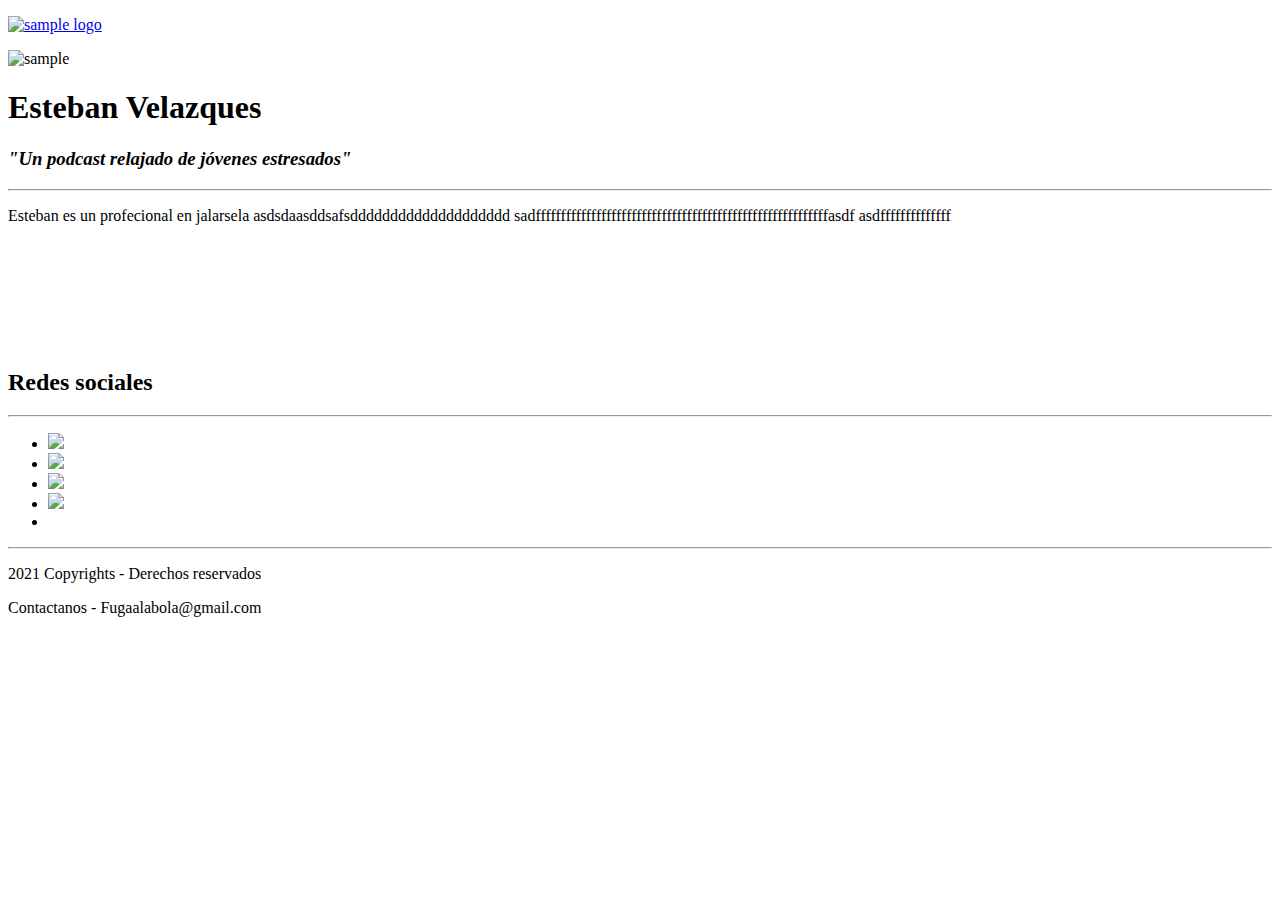
==== Esteban.html @ 4e94f8c2 "Create Esteban.html" ====
<!doctype html>
<html>
<head>
<meta charset="utf-8">
<meta name="viewport" content="width=device-width, initial-scale=1">
<title>Integrante</title>
<link href="AboutPageAssets/styles/aboutPageStyle.css" rel="stylesheet" type="text/css">

<!--The following script tag downloads a font from the Adobe Edge Web Fonts server for use within the web page. We recommend that you do not modify it.-->
<script>var __adobewebfontsappname__="dreamweaver"</script><script src="http://use.edgefonts.net/montserrat:n4:default;source-sans-pro:n2:default.js" type="text/javascript"></script>
</head>

<body>
<!-- Header content -->
<header>
  <div class="profileLogo"> 
    <!-- Profile logo. Add a img tag in place of <span>. -->
    <p ><a href="index.html"><img src="https://lh3.googleusercontent.com/-CzFKga8BX9o/YW8E150O2GI/AAAAAAAAA5A/SNVajCk2wEwHUtt03AAWrTB5M2DFdKuCQCLcBGAsYHQ/Logo.png" alt="sample logo" width="302" height="150"></a><span></span></p>
  </div>
  <div class="profilePhoto"> 
    <!-- Profile photo --> 
    <img src="https://lh3.googleusercontent.com/-LpuF2S1fHDQ/YW8CcAFCz9I/AAAAAAAAA44/Wut_vkY5rTseQ6hstsubyKqgWSXtdbvawCLcBGAsYHQ/Recurso%2B5.png" alt="sample" width="250" height="300" class="imagen"> </div>
  <!-- Identity details -->
  <section class="profileHeader">
    <h1>Esteban Velazques  &nbsp;</h1>
    <h3><strong><em>"Un podcast relajado de jóvenes estresados" </em></strong></h3>
    <hr>
    <p> Esteban es un profecional en jalarsela  asdsdaasddsafsdddddddddddddddddddd
	  sadffffffffffffffffffffffffffffffffffffffffffffffffffffffffffasdf
	  asdffffffffffffff</p>
    
<!-- content -->
<section class="mainContent"> 
  <!-- Contact details -->
  <aside class="componenteRedes">
	  <br></br>
	  <br></br>
	  <br></br>
	  
	<section class="section1">
    <h2 class="sectionTitle">Redes sociales</h2>
    <hr class="sectionTitleRule">
	  <div class="redesociales">
  <ul class="social-icons">
	  <li><a href="https://www.fb.com" target="_blank"  class="social-icon"><img class="Red" src="https://lh3.googleusercontent.com/-J_Xur2sH8q4/YW9G8GCxtiI/AAAAAAAAA5Q/lNMkDekhNCIsuRF0k98VrfCjDZKl09iywCLcBGAsYHQ/facebook%2B%25283%2529.png"></img> <i class="fa fa-facebook"></i></a></li>
  <li><a href="" class="social-icon"><img class="Red" src="https://lh3.googleusercontent.com/-i91PpDRIj8E/YW9H0wB8GdI/AAAAAAAAA5Y/WNRk8cWRzCwzRl2MMbgIE3893lfnqn4EwCLcBGAsYHQ/instagram.png"></img> <i class="fa fa-twitter"></i></a></li>
  <li><img class="Red" src="https://lh3.googleusercontent.com/-r0XNZsv5KIE/YW9IbkE4TlI/AAAAAAAAA5g/NZ0rvvnQfIIW2tIkH4v_NtiBBu1EVhPTQCLcBGAsYHQ/youtube.png"></img> <i class="fa fa-rss"></i></li>
  <li><img class="Red" src="https://lh3.googleusercontent.com/-vxh-8sMSbiQ/YW9I4PJ0AHI/AAAAAAAAA5o/DG9bUTjSZEIufT17IANLXmMwWyye4LE6wCLcBGAsYHQ/spotify.png"> <i class="fa fa-youtube"></i></li>
  <li><a href="" class="social-icon"> <i class="fa fa-google-plus"></i></a></li>
</ul>
   
   </div>
      
    <!-- Replicate the above Div block to add more title and company details --> 
  </section>
  <!-- Links to expore your past projects and download your CV -->
</aside>
</section>
<footer>
  <hr>
  <p class="footerDisclaimer">2021  Copyrights - <span>Derechos reservados</span></p>
  <p class="footerNote">Contactanos - <span>Fugaalabola@gmail.com</span></p>
</footer>
</body>
</html>
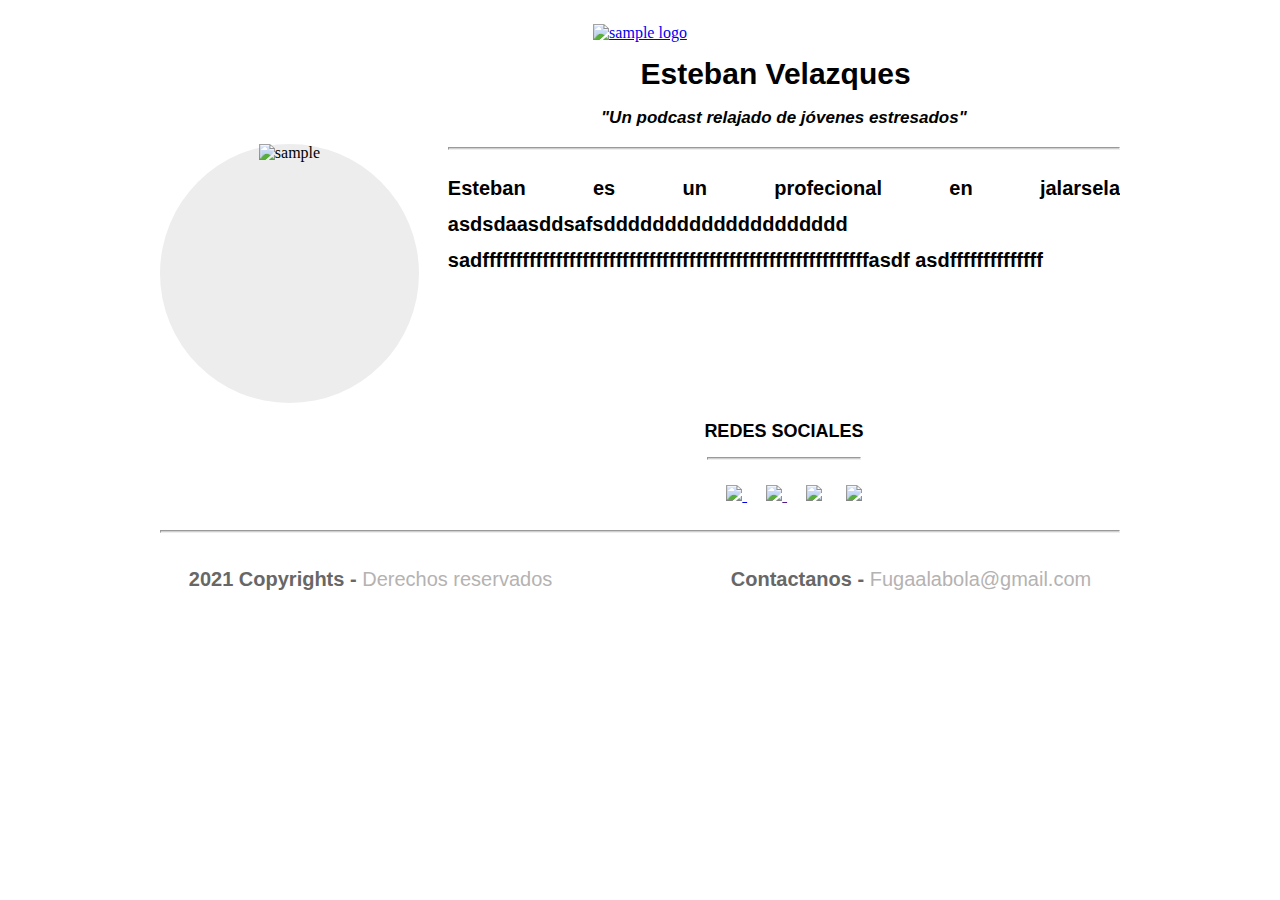
==== commit 4c0d6031: "Update Esteban.html" ====
--- a/Esteban.html
+++ b/Esteban.html
@@ -4,7 +4,7 @@
 <meta charset="utf-8">
 <meta name="viewport" content="width=device-width, initial-scale=1">
 <title>Integrante</title>
-<link href="AboutPageAssets/styles/aboutPageStyle.css" rel="stylesheet" type="text/css">
+<link href="Style.css" rel="stylesheet" type="text/css">
 
 <!--The following script tag downloads a font from the Adobe Edge Web Fonts server for use within the web page. We recommend that you do not modify it.-->
 <script>var __adobewebfontsappname__="dreamweaver"</script><script src="http://use.edgefonts.net/montserrat:n4:default;source-sans-pro:n2:default.js" type="text/javascript"></script>
--- a/Style.css
+++ b/Style.css
@@ -0,0 +1,469 @@
+@charset "utf-8";
+/* Global Styles */
+
+body {
+	margin-left: auto;
+	margin-right: auto;
+	width: 92%;
+	max-width: 960px;
+	padding-left: 2.275%;
+	padding-right: 2.275%;
+}
+/* Header */
+header {
+    display: block;
+    align-items: center;
+    align-content: center;
+    text-align: center;
+}
+header .profileLogo .logoPlaceholder {
+    align-items: center;
+}
+.Red{
+	width: 50px
+}
+.redesociales{
+    align-items: center;
+    margin-right: auto;
+    align-content: center;
+    text-align: center;
+	}
+.social-icons li {
+    vertical-align: top;
+    display: inline;
+    font-size: 1.2em;
+    padding: 0.5em;
+	align-content: center;
+	align-items: center;
+  }
+
+header .logoPlaceholder span {
+	width: 80px;
+	height: 22px;
+	font-family: 'Montserrat', sans-serif;
+	color: rgba(0,0,0,1.00);
+	font-size: 30px;
+	font-weight: 700;
+	line-height: 53px;
+}
+header .profilePhoto {
+	background-color: rgba(237,237,237,1.00);
+	width: 259px;
+	border-radius: 50%;
+	height: 259px;
+	clear: both;
+}
+header .profileHeader h1 {
+    font-family: 'Montserrat', sans-serif;
+    color: rgba(0,0,0,1.00);
+    font-size: 30px;
+    font-weight: 700;
+    line-height: 24px;
+    text-align: center;
+    padding-top: 0px;
+}
+header .profileHeader h3 {
+    font-family: "Gill Sans", "Gill Sans MT", "Myriad Pro", "DejaVu Sans Condensed", Helvetica, Arial, sans-serif;
+    color: rgba(0,0,0,1.00);
+    font-size: 17px;
+    font-weight: 700;
+    line-height: 24px;
+    text-align: center;
+}
+hr {
+	background-color: rgba(208,207,207,1.00);
+	height: 1px;
+}
+header .profileHeader p {
+    font-family: sans-serif;
+    color: 0000;
+    font-size: 20px;
+    font-weight: 600;
+    line-height: 1.8;
+    overflow-y: auto;
+    text-align: justify;
+}
+header .socialNetworkNavBar {
+    text-align: center;
+    display: block;
+    margin-top: 10px;
+    clear: both;
+    margin-right: 10px;
+    margin-bottom: 10px;
+    margin-left: 10px;
+}
+.Equipo{
+	background-color: "black";
+}
+.Esteban {
+	border-radius:50px;
+
+}
+header .socialNetworkNavBar .socialNetworkNav {
+	border-radius: 50px;
+	width: 100px;
+	align-items: left;
+	margin-top:5px;
+	margin-left:2px ;
+	cursor: pointer;
+}
+.section1 img:hover{
+	opacity: 0.5;
+	cursor: pointer;
+}
+.Conoce{
+    font-family: 'Montserrat', sans-serif;
+    color: rgba(0,0,0,1.00);
+    font-size: 30px;
+    font-weight: 700;
+    line-height: 24px;
+    text-align: center;
+}
+header .socialNetworkNavBar .socialNetworkNav  img:hover {
+	opacity: 0.5;
+}
+.socialNetworkNavBar img:hover{
+	opacity: 0.5;
+}
+
+/* Main Content sections */
+.mainContent .section1 {
+    display: inherit;
+    align-items: center;
+    align-content: center;
+}
+.section1 .sectionTitle, .section2 .sectionTitle {
+	font-family: 'Montserrat', sans-serif;
+	text-align: center;
+	align-items: center;
+	color: rgba(0,0,0,1.00);
+	font-size: 18px;
+	font-weight: 700;
+	text-transform: uppercase;
+}
+.section1 .sectionTitleRule, .section2 .sectionTitleRule {
+    align-content: center;
+	float: center;
+	clear: both;
+}
+.sectionTitleRule{
+		color: rgba(0,0,0,1.00);
+}
+.section1 .sectionTitleRule2, .section2 .sectionTitleRule2 {
+	background-color: rgba(208,207,207,1.00);
+	height: 1px;
+	padding: 0px;
+}
+.mainContent .section1 .section1Content {
+	font-family: ProximaNova;
+	font-size: 14px;
+	font-weight: 100;
+	color: rgba(208,207,207,1.00);
+	align-items: center;
+}
+.mainContent .section1 .section1Content span {
+	color: rgba(146,146,146,1.00);
+	font-family: sans-serif;
+}
+.section2 .sectionContentTitle {
+	font-family: sans-serif;
+	color: rgba(146,146,146,1.00);
+	font-size: 18px;
+	font-weight: 700;
+}
+.section2 .sectionContentSubTitle {
+	font-family: sans-serif;
+	color: rgba(68,67,67,1.00);
+	font-size: 14px;
+	font-weight: 400;
+}
+.section2 .sectionContent {
+	font-family: sans-serif;
+	color: rgba(146,146,146,1.00);
+	font-size: 14px;
+	font-weight: 400;
+	line-height: 1.8;
+}
+.mainContent {
+    align-content: center;
+
+}
+.mainContent .externalResourcesNav .externalResources {
+	background-color: rgba(208,207,207,1.00);
+	display: inline-block;
+	text-align: center;
+	margin-top: 0px;
+	padding-top: 3%;
+	cursor: pointer;
+}
+.mainContent .externalResourcesNav .externalResources:hover {
+	background-color: rgba(153,153,153,1.00);
+}
+.externalResourcesNav .externalResources a {
+	font-family: 'Montserrat', sans-serif;
+	color: rgba(255,255,255,1.00);
+	font-size: 14px;
+	font-weight: 400;
+	line-height: 18px;
+	text-decoration: none;
+}
+.stretch {
+	content: '';
+	display: inline-block;
+	margin-left: 2%;
+	margin-right: 2%;
+}
+/* Footer */
+footer .footerDisclaimer {
+	font-family: sans-serif;
+	font-size: 14px;
+	line-height: 18px;
+	color: rgba(104,103,103,1.00);
+	font-weight: 700;
+}
+footer .footerDisclaimer span {
+	color: rgba(181,178,178,1.00);
+	font-weight: 400;
+}
+footer .footerNote {
+	font-family: sans-serif;
+	font-size: 14px;
+	line-height: 18px;
+	color: rgba(104,103,103,1.00);
+	font-weight: 700;
+}
+footer .footerNote span {
+	color: rgba(181,178,178,1.00);
+	font-weight: 400;
+}
+
+/* Media query for Mobile devices*/
+@media only screen and (min-width : 285px) and (max-width : 480px) {
+/* Header */
+header {
+	width: 100%;
+	float: none;
+}
+header .profileLogo .logoPlaceholder {
+	display: inline-block;
+}
+header .profilePhoto {
+	display: inline-block;
+}
+header .profileHeader {
+	text-align: center;
+	margin-top: 10%;
+}
+header .profileHeader p {
+	text-align: justify;
+}
+header .socialNetworkNavBar {
+	text-align: center;
+	display: block;
+	margin-top: 60px;
+	clear: both;
+	margin-bottom: 15%;
+}
+header .socialNetworkNavBar .socialNetworkNav {
+	width: 60px;
+	height: 60px;
+	display: inline-block;
+	margin-right: 23px;
+}
+/* Main content sections */
+.mainContent .section1 {
+	text-align: center;
+	margin-bottom: 10%;
+}
+.section1 .section1Title, .section2 .section1Title {
+	text-align: center;
+}
+.section1 .sectionTitleRule, .section2 .sectionTitleRule {
+	width: 100%;
+}
+.section1 .sectionTitleRule2, .section2 .sectionTitleRule2 {
+	display: none;
+}
+.mainContent .section1 .section1Content {
+	display: inline-block;
+	text-align: left;
+	font-family: sans-serif;
+	text-align: justify;
+}
+.mainContent .section2 {
+	display: block;
+	text-align: center;
+}
+.section2 .section2Content {
+	margin-top: 10%;
+	text-align: justify;
+	margin-bottom: 10%;
+}
+.mainContent .externalResourcesNav {
+	margin-bottom: 10%;
+}
+.mainContent .externalResourcesNav .externalResources {
+	width: 100%;
+	height: 35px;
+}
+/* Footer */
+footer {
+	display: block;
+	text-align: center;
+	font-family: sans-serif;
+}
+}
+
+/* Media Query for Tablets */
+@media only screen and (min-width : 481px) and (max-width : 1024px) {
+/* Header */
+header {
+	width: 100%;
+	float: none;
+}
+header .profileLogo .logoPlaceholder {
+	display: inline-block;
+	font-family: 'Montserrat', sans-serif;
+}
+header .profilePhoto {
+	float: left;
+	clear: both;
+	margin-right: 3%;
+	margin-top: 5%;
+}
+	.imagen {
+	width:100%;
+	
+}
+
+header .profileHeader {
+	text-align: left;
+	margin-top: 7%;
+}
+header .socialNetworkNavBar .socialNetworkNav {
+	width: 74px;
+	height: 74px;
+	display: inline-block;
+	margin-right: 23px;
+}
+/* Main content and sections */
+.section1 .section1Title, .section2 .section1Title {
+	text-align: center;
+}
+.section1 .sectionTitleRule, .section2 .sectionTitleRule {
+	width: 100%;
+}
+.section1 .sectionTitleRule2, .section2 .sectionTitleRule2 {
+	display: none;
+}
+.mainContent .section1 .section1Content {
+	display: block;
+	margin: 0% 0% 0% 20%;
+	font-family: sans-serif;
+	margin-top: 5%;
+	margin-bottom: 5%;
+}
+.mainContent .section2 {
+	clear: both;
+}
+.section2 .section2Content {
+	padding: 0px;
+	margin-left: 20%;
+	font-family: sans-serif;
+	margin-top: 5%;
+	margin-bottom: 5%;
+}
+.mainContent .externalResourcesNav {
+	margin-left: 20%;
+	margin-top: 40px;
+	margin-bottom: 40px;
+	text-align: center;
+	padding-top: 0px;
+	clear: both;
+}
+.mainContent .externalResourcesNav .externalResources {
+	width: 199px;
+	height: 48px;
+	margin-top: 5%;
+}
+/* Footer */
+footer .footerDisclaimer {
+	float: left;
+	margin-left: 3%;
+	font-family: sans-serif;
+}
+footer .footerNote {
+	float: right;
+	margin-right: 3%;
+	font-family: sans-serif;
+}
+.imagen {
+}
+
+}
+
+/* Desktops and laptops  */
+@media only screen and (min-width:1025px) {
+/* Header */
+header .profileLogo .logoPlaceholder {
+	float: left;
+	margin-bottom: 50px;
+}
+header .profilePhoto {
+    float: left;
+    clear: both;
+    margin-right: 3%;
+    margin-top: 9%;
+}
+header .profileHeader {
+    text-align: left;
+}
+header .socialNetworkNavBar .socialNetworkNav {
+	width: 74px;
+	height: 74px;
+	display: inline-block;
+	margin-right: 23px;
+}
+/* Main content sections */
+.section1 .sectionTitleRule, .section2 .sectionTitleRule {
+	width: 22.5%;
+}
+.mainContent .section1 .section1Content {
+	display: block;
+	margin-top: 0%;
+	margin-right: 0%;
+	margin-left: 26%;
+	margin-bottom: 0%;
+	font-family: sans-serif;
+}
+.mainContent .section2 {
+	clear: both;
+}
+.section2 .section2Content {
+	padding: 0px;
+	margin-left: 26%;
+	font-family: sans-serif;
+}
+.mainContent .externalResourcesNav {
+	margin-top: 40px;
+	margin-bottom: 40px;
+	text-align: center;
+	padding-top: 0px;
+	clear: both;
+}
+.mainContent .externalResourcesNav .externalResources {
+	width: 199px;
+	height: 48px;
+}
+/* Footer */
+footer .footerDisclaimer {
+	float: left;
+	margin-left: 3%;
+	font-family: sans-serif;
+}
+footer .footerNote {
+	float: right;
+	margin-right: 3%;
+	font-family: sans-serif;
+}
+}
